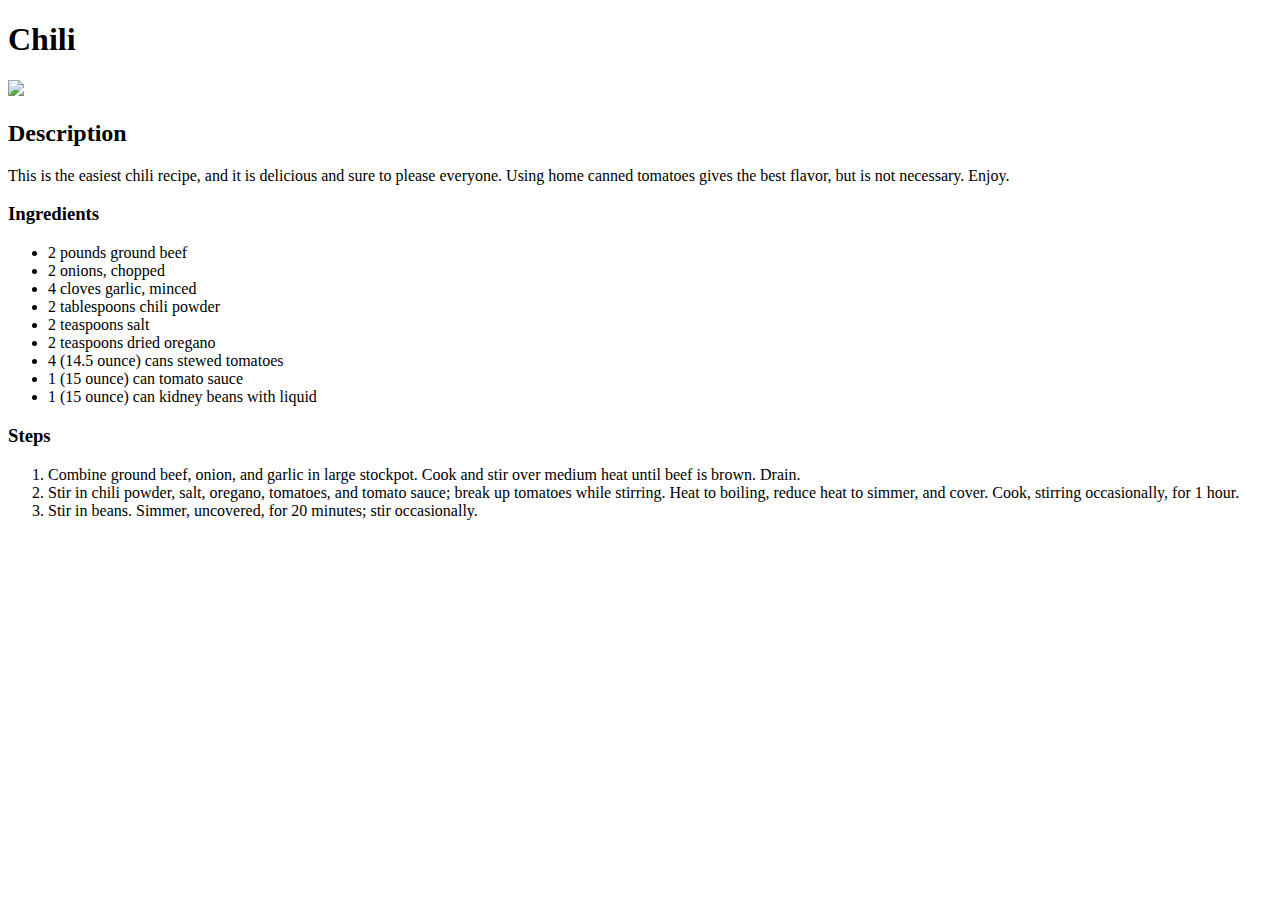
==== recipes/chili.html @ 405f2ddf "Update index.html to link to two newly made recipe pages" ====
<!DOCTYPE html>

<html lang="en">
  <head>
    <meta charset="UTF-8" />
    <title>Recipes</title>
  </head>

  <body>
    <h1>Chili</h1>
    <img
      src="https://imagesvc.meredithcorp.io/v3/mm/image?url=https%3A%2F%2Fimages.media-allrecipes.com%2Fuserphotos%2F1726661.jpg"
    />
    <h2>Description</h2>
    <p>
      This is the easiest chili recipe, and it is delicious and sure to please
      everyone. Using home canned tomatoes gives the best flavor, but is not
      necessary. Enjoy.
    </p>
    <h3>Ingredients</h3>
    <ul>
      <li>2 pounds ground beef</li>
      <li>2 onions, chopped</li>
      <li>4 cloves garlic, minced</li>
      <li>2 tablespoons chili powder</li>
      <li>2 teaspoons salt</li>
      <li>2 teaspoons dried oregano</li>
      <li>4 (14.5 ounce) cans stewed tomatoes</li>
      <li>1 (15 ounce) can tomato sauce</li>
      <li>1 (15 ounce) can kidney beans with liquid</li>
    </ul>
    <h3>Steps</h3>
    <ol>
      <li>
        Combine ground beef, onion, and garlic in large stockpot. Cook and stir
        over medium heat until beef is brown. Drain.
      </li>
      <li>
        Stir in chili powder, salt, oregano, tomatoes, and tomato sauce; break
        up tomatoes while stirring. Heat to boiling, reduce heat to simmer, and
        cover. Cook, stirring occasionally, for 1 hour.
      </li>
      <li>
        Stir in beans. Simmer, uncovered, for 20 minutes; stir occasionally.
      </li>
    </ol>
  </body>
</html>
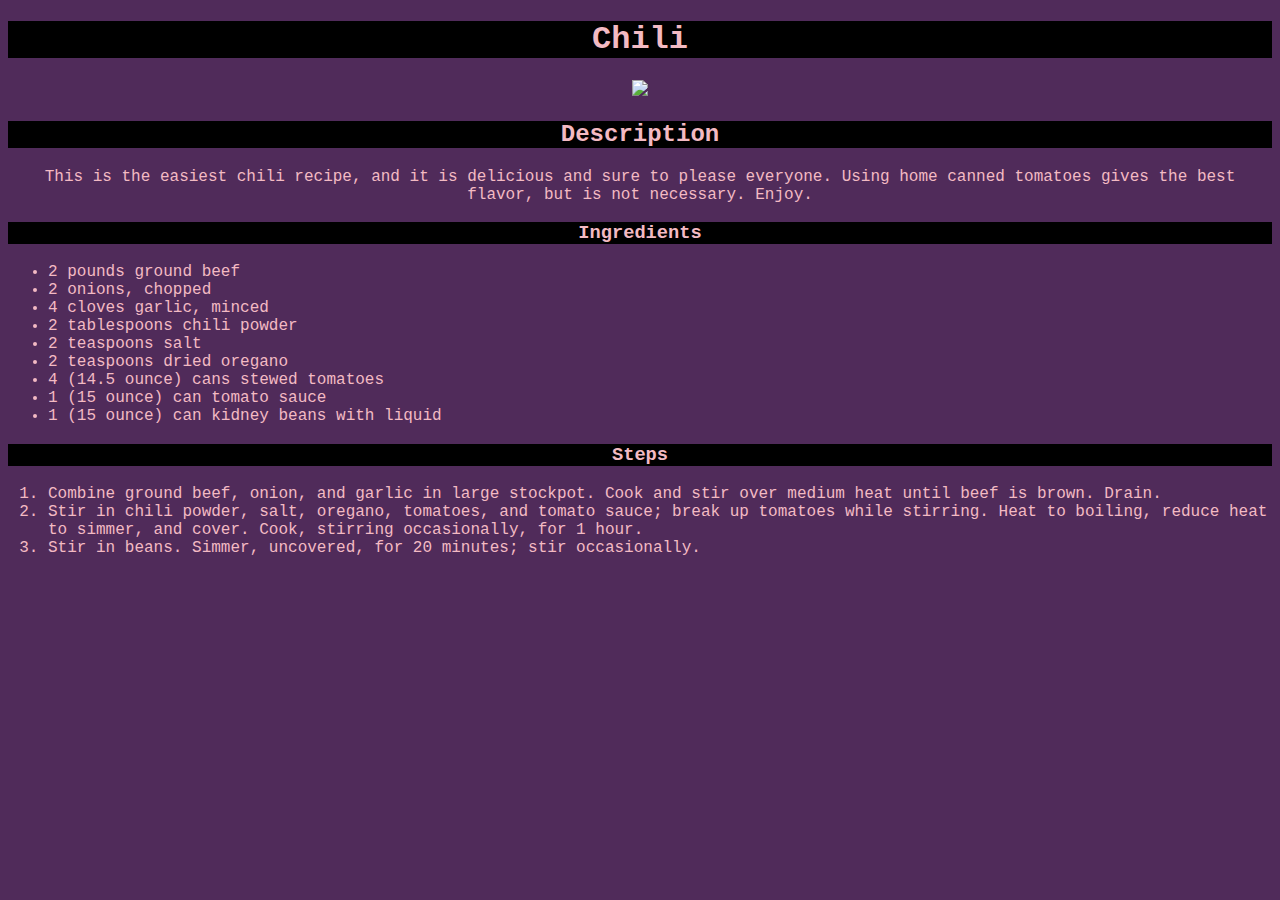
==== commit c86d15dc: "Add css file and implemented some simple styling to pages" ====
--- a/recipes/chili.html
+++ b/recipes/chili.html
@@ -4,6 +4,7 @@
   <head>
     <meta charset="UTF-8" />
     <title>Recipes</title>
+    <link rel="stylesheet" href="../style.css" />
   </head>
 
   <body>
--- a/style.css
+++ b/style.css
@@ -0,0 +1,19 @@
+* {
+    font-family: 'Courier New', Courier, monospace;
+    background-color: rgb(80, 43, 90);
+    color: rgb(243, 186, 195);
+    text-align: center;
+}
+
+h1, h2, h3 {
+    background-color: rgb(0, 0, 0);
+}
+
+li {
+    text-align: left
+}
+
+img {
+    width: 650px;
+    height: auto;
+}